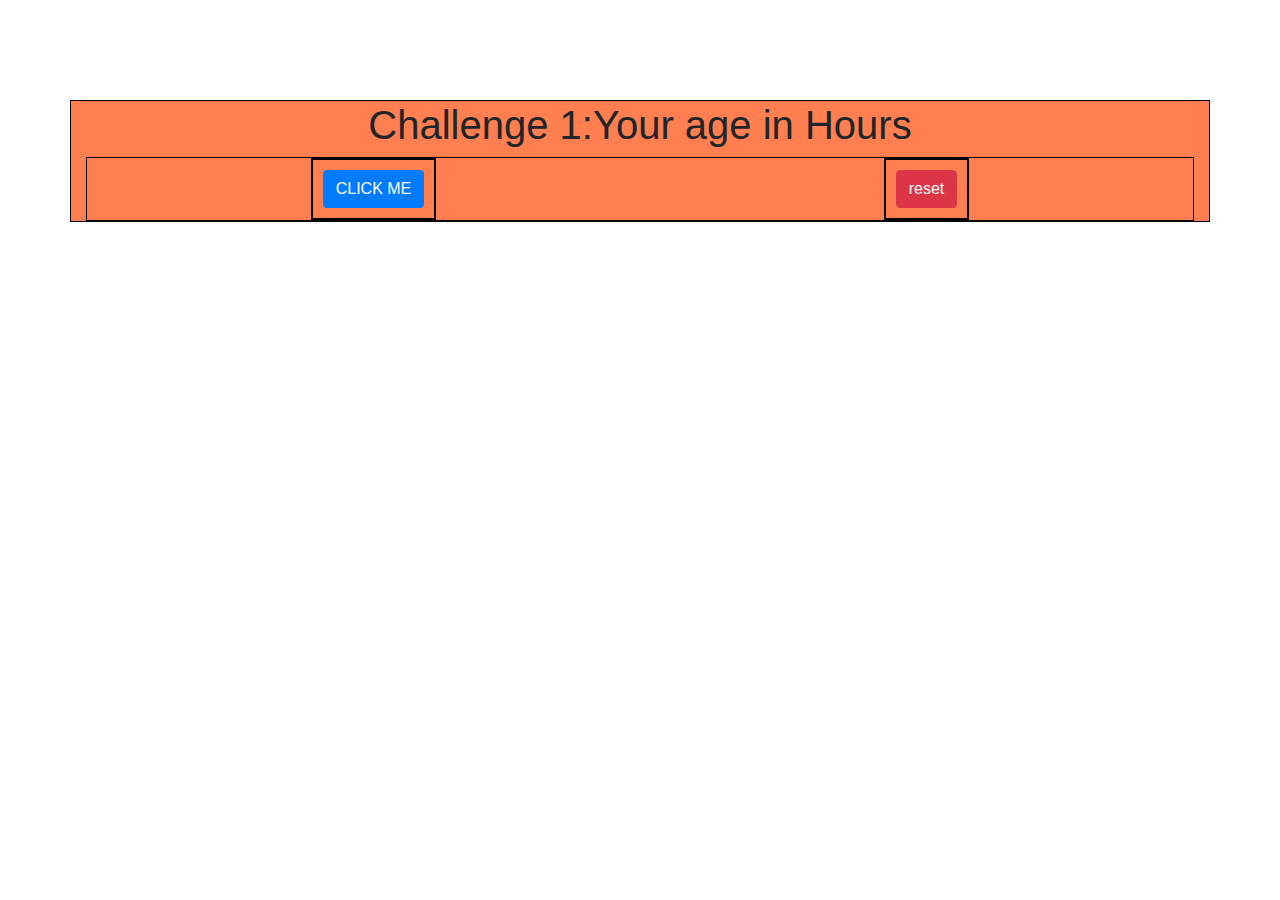
==== JS GAME 1/index.html @ 6a3acbf4 "Add files via upload" ====
<!DOCTYPE html>
<html lang="en">
<head>
    <meta charset="UTF-8">
    <meta http-equiv="X-UA-Compatible" content="IE=edge">
    <meta name="viewport" content="width=device-width, initial-scale=1.0">
    <link rel="stylesheet"href="static/home.css"></link>
    <link rel="stylesheet"href="https://stackpath.bootstrapcdn.com/bootstrap/4.5.2/css/bootstrap.min.css"></link>
    <title>javascript on steroids</title>
    
</head>
<body>
 <div class="container">
    <h1>Challenge 1:Your age in Hours</h1> 
 <div class="flex-1">
   
   <div>
   <button class="btn btn-primary"onclick ="ageindays()">CLICK ME</button>
    </div>
    <div>
   <button class= "btn btn-danger" onclick="reset()">reset</button>
    </div> 
   
</div>
<div id ="flex box result"></div>
 </div>
   <script src="static/script.js"></script>
</body>
</html>
---- JS GAME 1/static/home.css ----
.container{
    text-align: center;
    border: 1px solid black;
    margin:100px;
    width:50%;
    background-color: coral;
}
.flex-1{
    display:flex;
    border:1px solid black;
    justify-content: space-around;
    flex-wrap: wrap;
    flex-direction: row;
}
.flex-1 div{
    text-align: center;
    display: flex;
    padding:10px ;
    align-items: center;
    border:2px solid black;
}
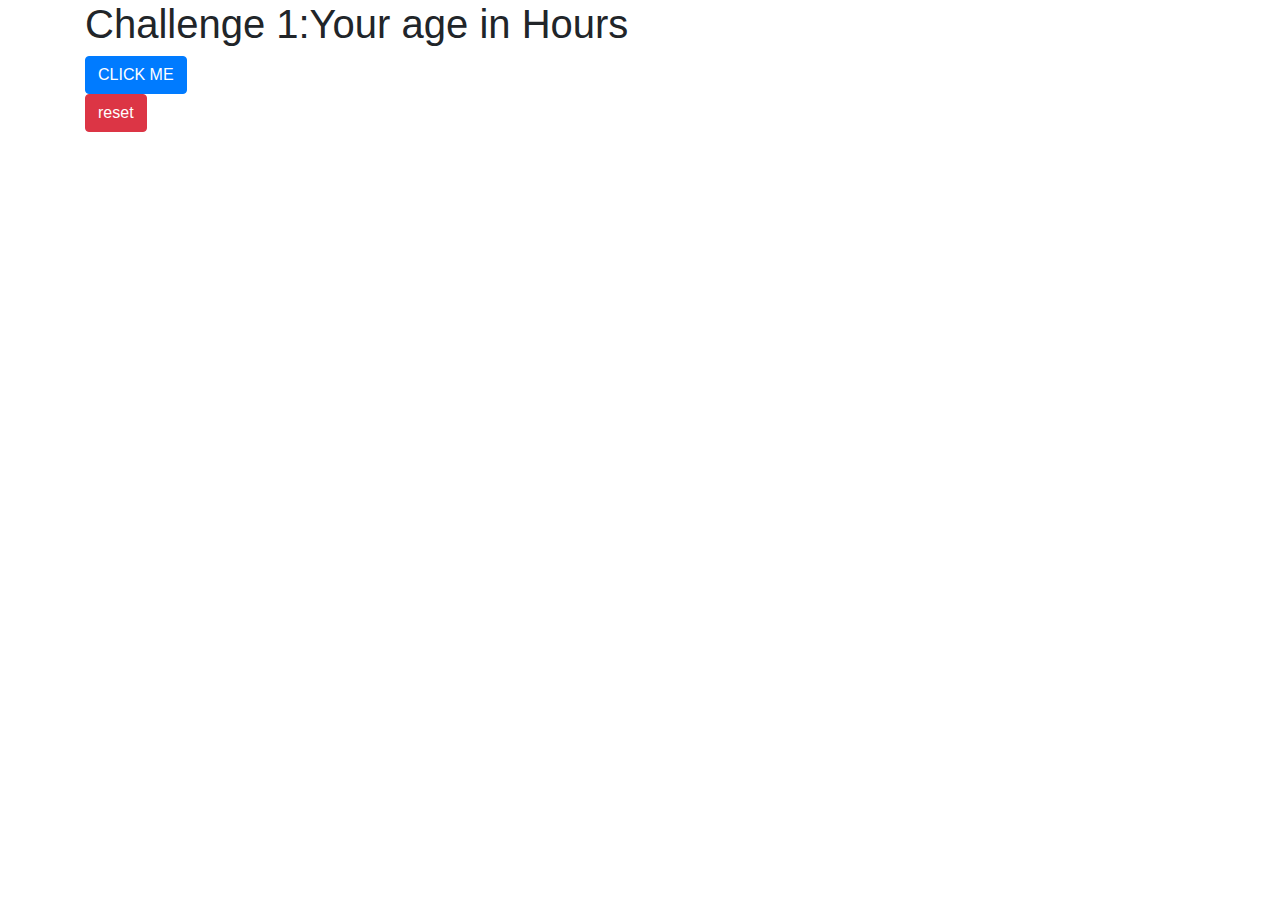
==== commit 98306817: "Update index.html" ====
--- a/JS GAME 1/index.html
+++ b/JS GAME 1/index.html
@@ -4,7 +4,7 @@
     <meta charset="UTF-8">
     <meta http-equiv="X-UA-Compatible" content="IE=edge">
     <meta name="viewport" content="width=device-width, initial-scale=1.0">
-    <link rel="stylesheet"href="static/home.css"></link>
+    <link rel="stylesheet"href="./JS GAME 1/static/home.css"></link>
     <link rel="stylesheet"href="https://stackpath.bootstrapcdn.com/bootstrap/4.5.2/css/bootstrap.min.css"></link>
     <title>javascript on steroids</title>
     
@@ -24,6 +24,6 @@
 </div>
 <div id ="flex box result"></div>
  </div>
-   <script src="static/script.js"></script>
+   <script src="./JSGAME 1/static/script.js"></script>
 </body>
-</html>+</html>
